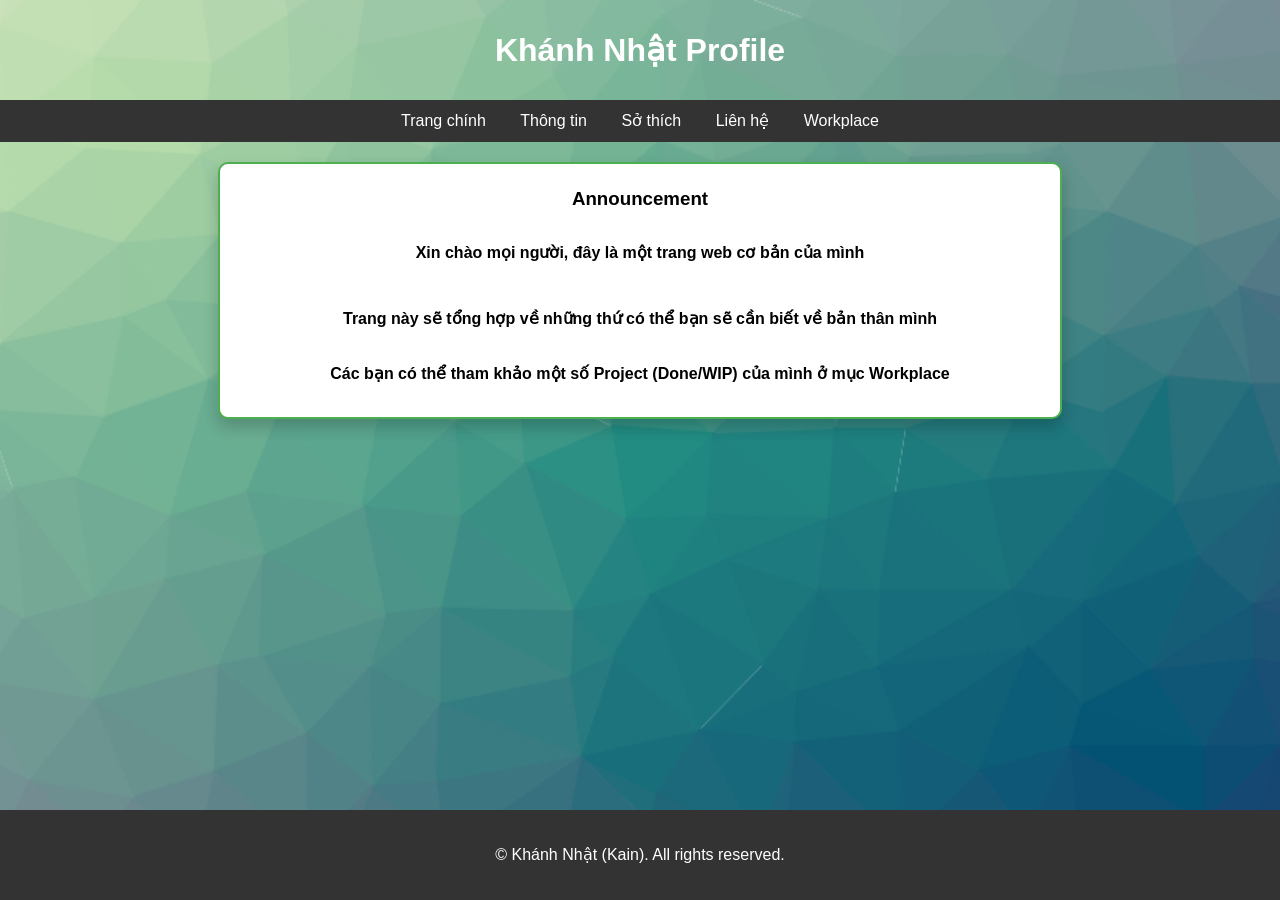
==== index.html @ ab6356d2 "Update and rename main.html to index.html" ====
<!DOCTYPE html>
<html lang="en">
<head>
    <meta charset="UTF-8">
    <meta name="viewport" content="width=device-width, initial-scale=1.0">
    <title>Profile</title>
    <link rel="stylesheet" href="main.css">
    <link href="https://fonts.googleapis.com/css2?family=Montserrat&display=swap" rel="stylesheet">
</head>
<body>
    <header>
        <h1>Khánh Nhật Profile</h1>
    </header>
    <nav>
        <ul>
            <li><a href="main.html">Trang chính</a></li>
            <li><a href="personal.html">Thông tin</a> </li>
            <li><a href="hobbies.html">Sở thích</a></li>
            <li><a href="contact.html">Liên hệ</a></li>
            <li><a href="workplace.html">Workplace</a></li>
        </ul>
    
    </nav>

    <main>
        <h3>Announcement</h3>
        <p>Xin chào mọi người, đây là một trang web cơ bản của mình</p>
        <p>Trang này sẽ tổng hợp về những thứ có thể bạn sẽ cần biết về bản thân mình</p>
        <p>Các bạn có thể tham khảo một số Project (Done/WIP) của mình ở mục Workplace</p>
    </main>
    <footer>
        <p>&copy; Khánh Nhật (Kain). All rights reserved.</p>
    </footer>
</body>
</html>
---- main.css ----
@import url('common.css');

body {
    background: url('ranger-4df6c1b6.png') no-repeat center center fixed;
    background-size: cover;
}

main {
    padding: 20px;
    display: flex;
    flex-direction: column;
    align-items: center; 
    text-align: center; 
    gap: 10px; 
    border: 2px solid #4CAF50 ;
    border-radius: 10px;
    box-shadow: 0 8px 16px rgba(0, 0, 0, 0.2);
    max-width: 800px;
    margin: 20px auto;
    background-color: white;
    align-items: center;
    display: flex;
    justify-content: center;
}

main p {
    font-size: 16px;
    font-weight: bold;
    color: black;
    text-align: center;
    margin-bottom: 20px;
}

main img {
    display: block;
    margin: 0 auto;
    max-width: 100%;
    border-radius: 10px;
    box-shadow: 0 4px 8px rgba(0, 0, 0, 0.2);
}

main p + p {
    font-size: 16px;
    color: black;
    text-align: center;
    margin: 10px 0;
}

h3 {
    margin: 0; 
    color: black;
}

video {
    max-width: 100%; 
}
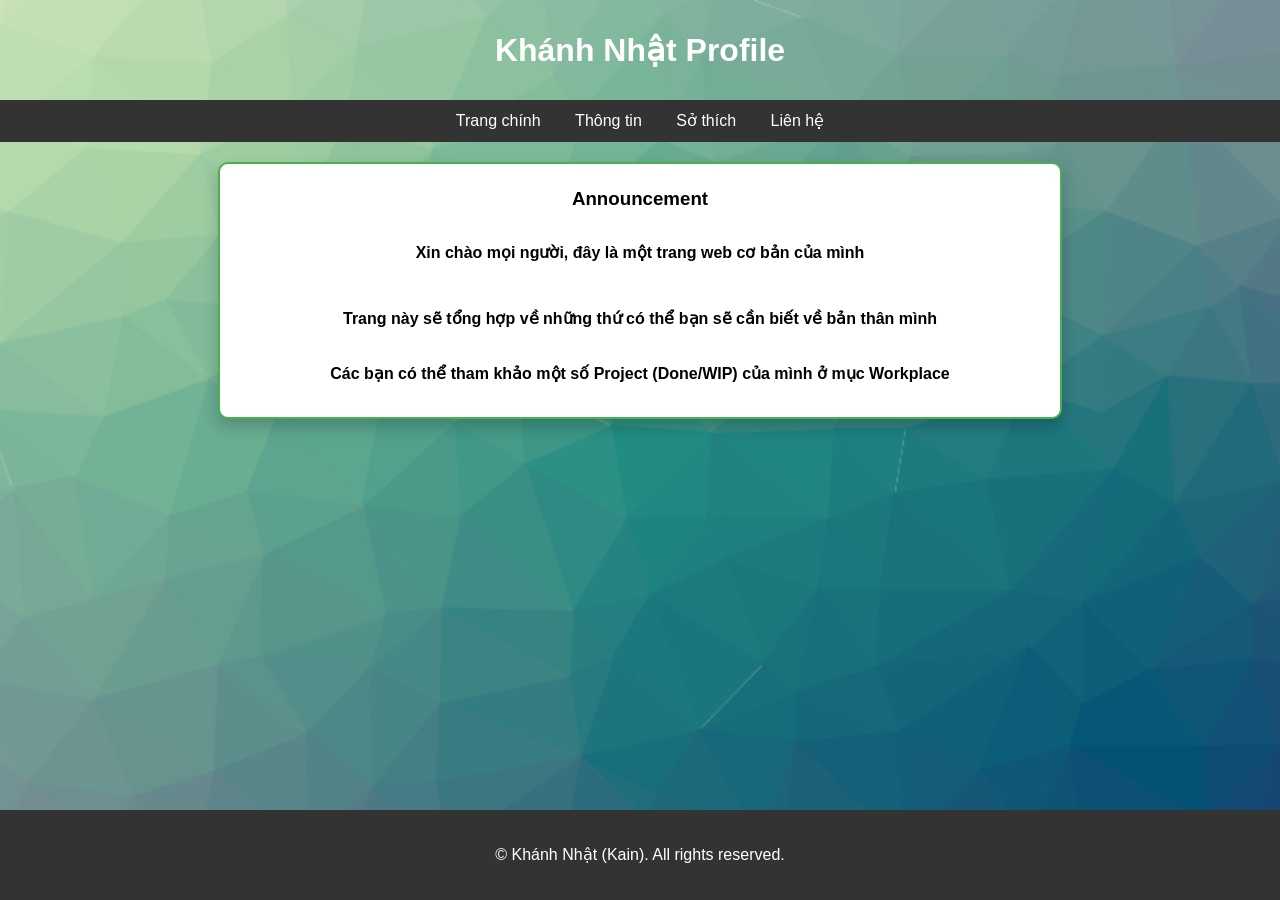
==== commit 3cd82080: "Update index.html" ====
--- a/index.html
+++ b/index.html
@@ -13,11 +13,10 @@
     </header>
     <nav>
         <ul>
-            <li><a href="main.html">Trang chính</a></li>
+            <li><a href="index.html">Trang chính</a></li>
             <li><a href="personal.html">Thông tin</a> </li>
             <li><a href="hobbies.html">Sở thích</a></li>
             <li><a href="contact.html">Liên hệ</a></li>
-            <li><a href="workplace.html">Workplace</a></li>
         </ul>
     
     </nav>
